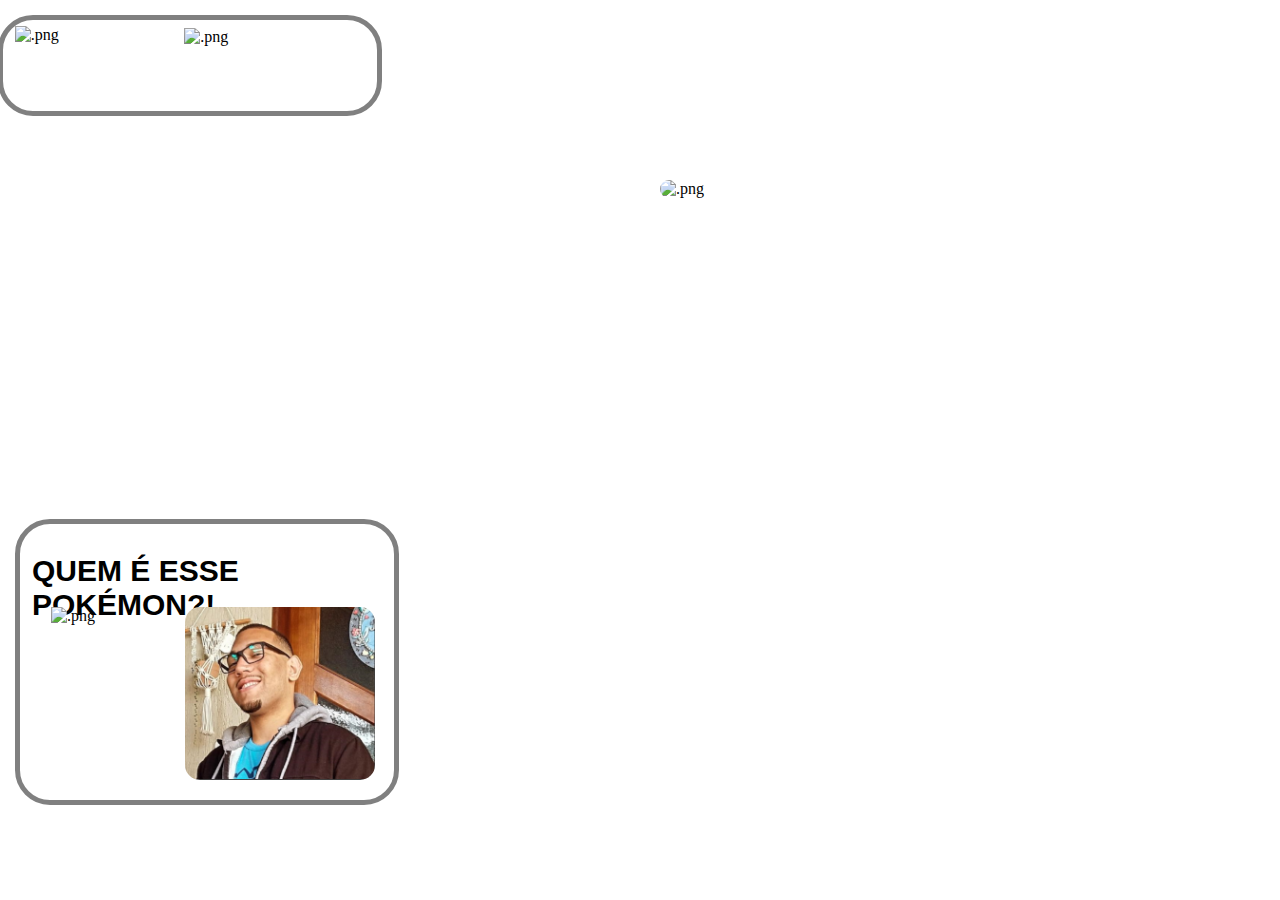
==== p4.html @ 427db99d "added" ====
<!DOCTYPE html>
<html lang="pt-br">
<head>
    <meta charset="UTF-8">
    <meta name="viewport" content="width=device-width, initial-scale=1.0">
    <title>Document</title>
    <style>
        #f54 {
            border: solid 5px gray;
            border-radius: 35px;
            margin: 15px;
            position: relative;
            right: 2%;
            width: 350px;
            height: 75px;
            
        }
        #ig02 {
            width: 50px;
        }
        #ig03 {
            width: 60px;
            position: absolute;
            left: 48%;
            margin: 2px;
            
        }
        #f43 {
            border: solid 5px gray;
            border-radius: 35px;
            margin: 15px;
            position: absolute;
            left: 0%;
            top: 56%;
            width: 350px;
            height: 260px;
        }
            #i11 {
                width: 300px;
                position: absolute;
                top: 20%;
                right: 25%;
            }
            h3 {
                position: absolute;
                top: 0%;
                font-family: 'Franklin Gothic Medium', 'Arial Narrow', Arial, sans-serif;
                font-size: 30px;
            }
            #i88 {
                width: 100px;
                position: absolute;
                top: 30%;
                right: 65%;
            }
            #i89 {
                border-radius: 15px;
                width: 190px;
                position: absolute;
                top: 30%;
                right: 5%;
            }
        
    </style>
</head>
<body>
    <fieldset id="f54">
        <div>
            <picture>
                <img id="ig02" src="img/prof1.PNG" alt=".png">
                <img id="ig03" src="img/eu1.PNG" alt=".png">
            </picture>
            
        </div>
    </fieldset>
    <fieldset id="f43">
        <div>
            
            <h3>QUEM É ESSE POKÉMON?!</h3>
        </div>
        <div>
            <img id="i88" src="img/mot1.png" alt=".png">
            <img id="i89" src="img/murilo2.PNG" alt=".png">
        </div>
    </fieldset>
        <picture>
            <img id="i11" style="border-radius: 15px;" src="img/mot2.png" alt=".png">
        </picture>
    
</body>
</html>
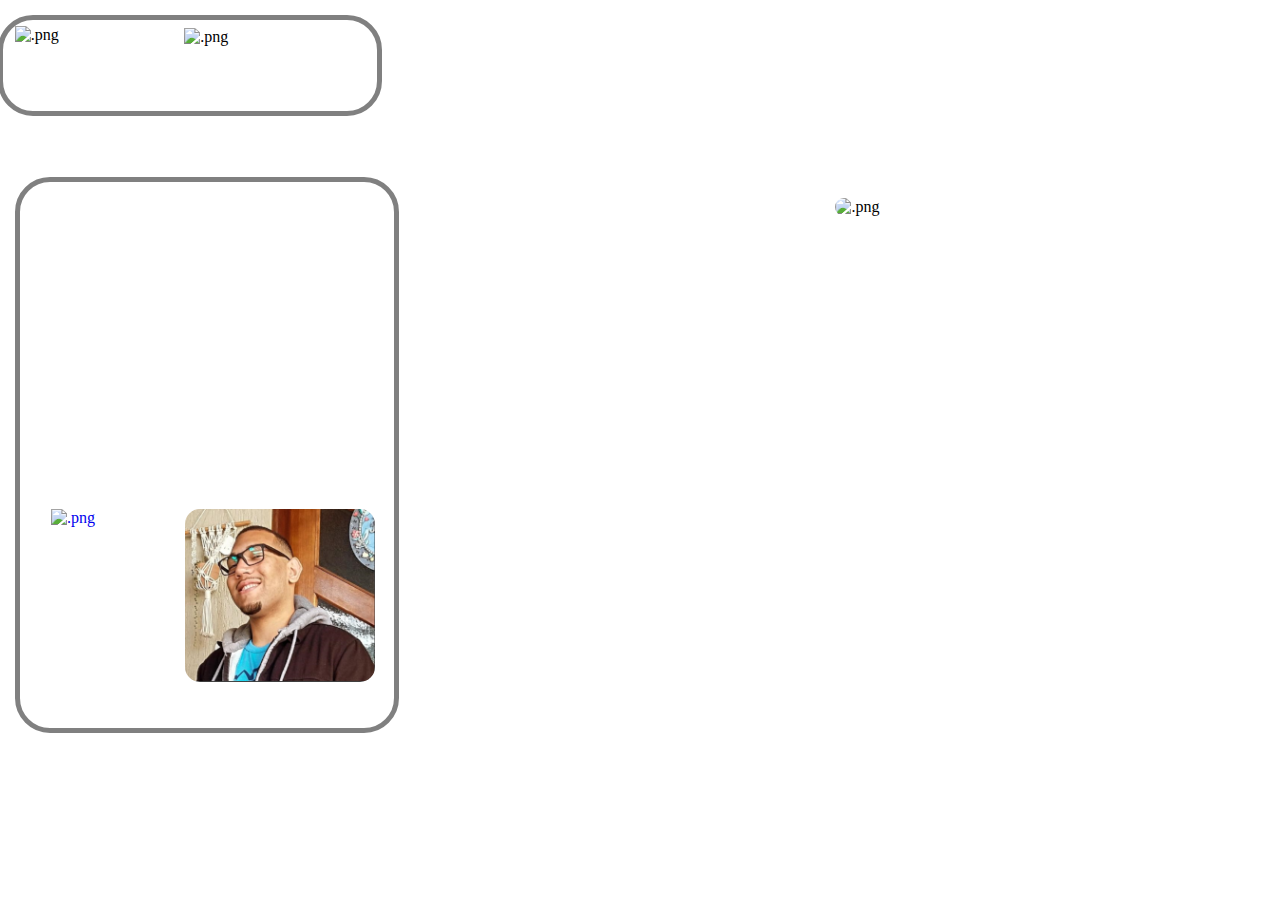
==== commit 92778149: "added files" ====
--- a/p4.html
+++ b/p4.html
@@ -31,15 +31,15 @@
             margin: 15px;
             position: absolute;
             left: 0%;
-            top: 56%;
+            top: 18%;
             width: 350px;
-            height: 260px;
+            height: 530px;
         }
             #i11 {
-                width: 300px;
+                width: 355px;
                 position: absolute;
-                top: 20%;
-                right: 25%;
+                top: 22%;
+                right: 7%;
             }
             h3 {
                 position: absolute;
@@ -50,14 +50,14 @@
             #i88 {
                 width: 100px;
                 position: absolute;
-                top: 30%;
+                top: 60%;
                 right: 65%;
             }
             #i89 {
                 border-radius: 15px;
                 width: 190px;
                 position: absolute;
-                top: 30%;
+                top: 60%;
                 right: 5%;
             }
         
@@ -74,17 +74,14 @@
         </div>
     </fieldset>
     <fieldset id="f43">
+        
         <div>
-            
-            <h3>QUEM É ESSE POKÉMON?!</h3>
-        </div>
-        <div>
-            <img id="i88" src="img/mot1.png" alt=".png">
-            <img id="i89" src="img/murilo2.PNG" alt=".png">
+            <a href="p3.html"><img id="i88" src="img/mot1.png" alt=".png"></a>
+            <a href="p5.html"><img id="i89" src="img/murilo2.PNG" alt=".png"></a>
         </div>
     </fieldset>
         <picture>
-            <img id="i11" style="border-radius: 15px;" src="img/mot2.png" alt=".png">
+            <img id="i11" style="border-radius: 26px;" src="img/mot2.png" alt=".png">
         </picture>
     
 </body>
